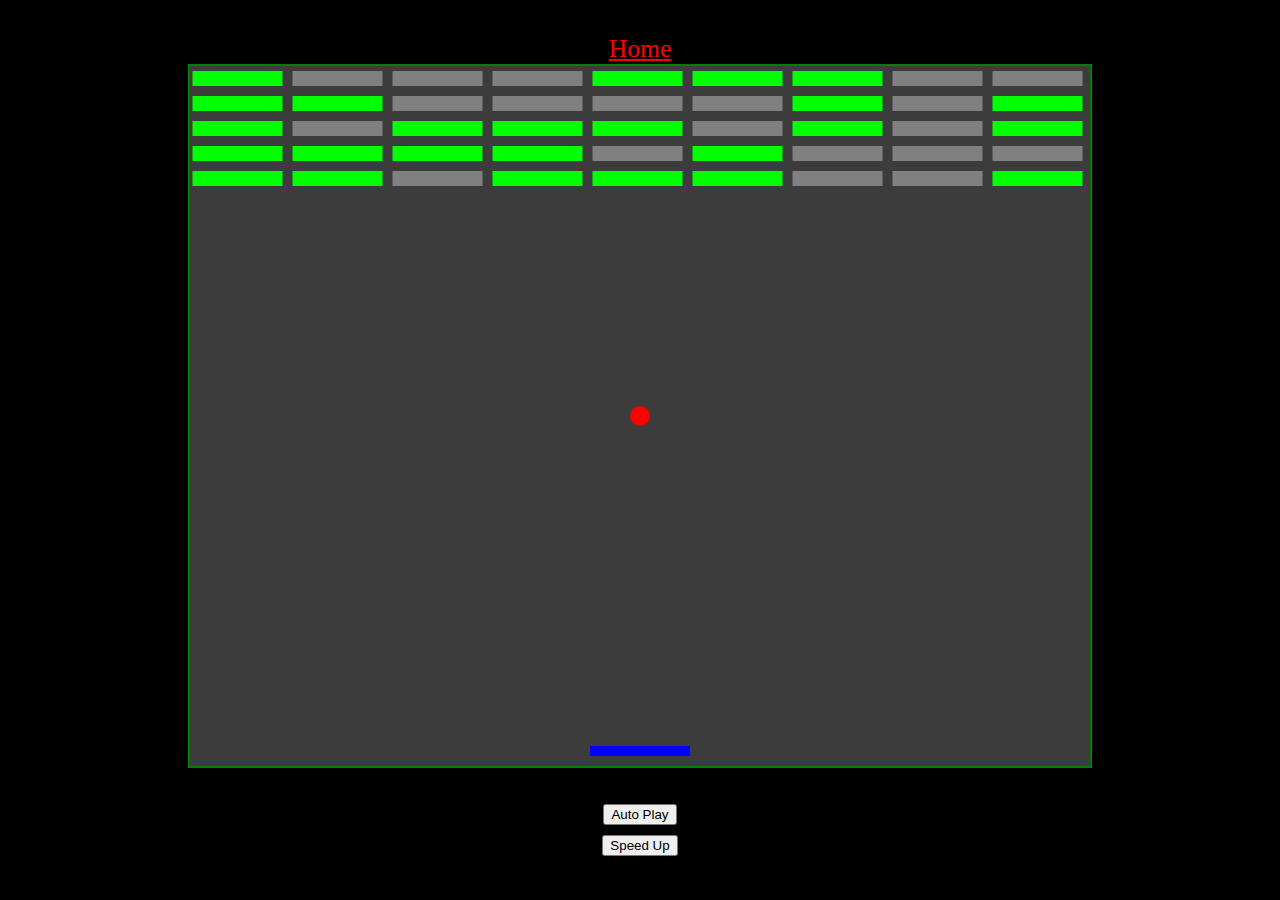
==== about.html @ 743223ff "moved website" ====
<!DOCTYPE html>
<html>

<head>
    <style>
        body {
            background-color: black;
            color: green;
            display: flex;
            flex-direction: column;
            align-items: center;
            justify-content: center;
            height: 100vh;
            margin: 0;
        }
        li {

            list-style: none;
        }
        a {
            color: red;
            font-size: 2vw;
        }
        a:hover {
            color: green;
        }

        canvas {
            border: 2px solid green;
        }

        #gameOverMessage {
            margin-bottom: 20px;
        }

        #playAgainButton {
            display: none;
        }

        #nextGameButton {
            display: none;
        }

        #autoPlayButton {
            margin-bottom: 10px;
        }

        #speedButton {
            margin-bottom: 10px;
        }

        nav {
            background-color: #53535380;
            text-align: center;
            transition: padding 0.3s, position 0, 3s;
        }

        nav ul {
            list-style-type: none;
            padding: 0.3%;
            font-size: 1vw;
        }

        nav li {
            display: inline;
            margin: 0 20px;
        }

        nav a {
            text-decoration: none;
            color: #ffffffba;
            font-weight: bold;
        }

        nav li:hover a {
            color: #ff4800a0;
            transition: color 0.7s ease;
        }
    </style>
</head>

<body>

    <li><a href="Agile.html">Home</a></li>

    <canvas id="gameCanvas" width="900" height="700"></canvas>
    <p id="gameOverMessage"></p>
    <button id="playAgainButton" onclick="resetGame()">Play Again</button>
    <button id="nextGameButton" onclick="startNextGame()" style="display: none;">Next Game</button>
    <button id="autoPlayButton" onclick="toggleAutoPlay()">Auto Play</button>
    <button id="speedButton" onclick="toggleSpeed()">Speed Up</button>

    <script>
        const canvas = document.getElementById('gameCanvas');
        const context = canvas.getContext('2d');
        const gameOverMessage = document.getElementById('gameOverMessage');
        const playAgainButton = document.getElementById('playAgainButton');
        const nextGameButton = document.getElementById('nextGameButton');
        const autoPlayButton = document.getElementById('autoPlayButton');
        const speedButton = document.getElementById('speedButton');

        const tableColor = '#3c3c3c';
        const puckColor = '#ff0000';
        const greenPuckColor = '#00ff00';
        const paddleColor = '#0000ff';

        const tableWidth = 900;
        const tableHeight = 700;

        const paddleWidth = 100;
        const paddleHeight = 10;

        let pucks = [];

        let puckX = tableWidth / 2;
        let puckY = tableHeight / 2;
        let puckSpeedX = 5;
        let puckSpeedY = 5;
        let gameStarted = false;

        let paddleX = tableWidth / 2 - paddleWidth / 2;
        let paddleY = tableHeight - 2 * paddleHeight;

        const brickWidth = 100;
        const brickHeight = 20;
        const bricks = [];

        let autoPlay = false;
        let speedUp = false;
        let maxSpeed = 15;
        let intervalId;

        canvas.addEventListener('mousemove', (event) => {
            if (!autoPlay) {
                paddleX = event.clientX - canvas.getBoundingClientRect().left - paddleWidth / 2;
            }
        });

        function toggleAutoPlay() {
            autoPlay = !autoPlay;
            if (autoPlay) {
                autoPlayButton.textContent = 'Manual Play';
                intervalId = setInterval(() => {
                    paddleX = puckX - paddleWidth / 2;
                    if (bricks.every((brick) => brick.broken)) {
                        startNextGame();
                        speedUp();
                    }
                }, 10);
            } else {
                autoPlayButton.textContent = 'Auto Play';
                clearInterval(intervalId);
            }
        }

        function toggleSpeed() {
            if (speedUp) {
                puckSpeedX = 5;
                puckSpeedY = 5;
                speedButton.textContent = 'Speed Up';
            } else {
                puckSpeedX = 15;
                puckSpeedY = 15;
                speedButton.textContent = 'Slow Down';
            }
            speedUp = !speedUp;
        }

        function generateBrickGrid(rows, columns) {
            const brickWidthWithPadding = 95;
            const brickHeightWithPadding = 20;
            const padding = 5;

            const totalGridWidth = columns * (brickWidthWithPadding + padding) - padding;
            const initialX = (tableWidth - totalGridWidth) / 2;
            const initialY = 5;

            for (let i = 0; i < rows; i++) {
                for (let j = 0; j < columns; j++) {
                    const brickX = initialX + j * (brickWidthWithPadding + padding);
                    const brickY = initialY + i * (brickHeightWithPadding + padding);

                    // Randomly select color for the brick
                    let brickColor = "#808080";
                    const randomValue = Math.random();
                    if (randomValue < 0.5) {
                        brickColor = "#00ff00";
                    } else if (randomValue < 0.4) {
                        brickColor = "#ff0000";
                    }

                    bricks.push({
                        x: brickX,
                        y: brickY,
                        width: brickWidthWithPadding - padding,
                        height: brickHeightWithPadding - padding,
                        broken: false,
                        color: brickColor,
                    });
                }
            }
        }

        function resetBricks() {
            bricks.length = 0;
            generateBrickGrid(5, 9);
        }

        resetBricks();

        function draw() {
            context.fillStyle = tableColor;
            context.fillRect(0, 0, tableWidth, tableHeight);

            if (gameStarted) {
                puckX += puckSpeedX;
                puckY += puckSpeedY;

                pucks.forEach((puck) => {
                    puck.x += puck.speedX;
                    puck.y += puck.speedY;
                });
            }

            context.fillStyle = puckColor;
            context.beginPath();
            context.arc(puckX, puckY, 10, 0, 2 * Math.PI);
            context.fill();

            context.fillStyle = paddleColor;
            context.fillRect(paddleX, paddleY, paddleWidth, paddleHeight);

            bricks.forEach((brick) => {
                if (!brick.broken) {
                    context.fillStyle = brick.color;
                    context.fillRect(brick.x, brick.y, brick.width, brick.height);
                }
            });

            pucks.forEach((puck) => {
                context.fillStyle = greenPuckColor;
                context.beginPath();
                context.arc(puck.x, puck.y, 10, 0, 2 * Math.PI);
                context.fill();
            });

            if (puckY + 10 >= tableHeight) {
                gameOver();
            }

            if (puckY <= 0) {
                puckSpeedY = -puckSpeedY;
            }

            if (puckX <= 0 || puckX >= tableWidth) {
                puckSpeedX = -puckSpeedX;
            }

            if (
                puckY + 10 >= paddleY &&
                puckX >= paddleX &&
                puckX <= paddleX + paddleWidth
            ) {
                puckSpeedY = -puckSpeedY;
            }

            bricks.forEach((brick) => {
                if (!brick.broken) {
                    if (
                        puckY - 10 <= brick.y + brick.height &&
                        puckY - 10 >= brick.y &&
                        puckX >= brick.x &&
                        puckX <= brick.x + brick.width
                    ) {
                        puckSpeedY = -puckSpeedY;
                        if (brick.color === "#ff0000") {
                            brick.color = "#808080";
                        } else if (brick.color === "#00ff00") {
                            let newPuck = {
                                x: brick.x + brick.width / 2,
                                y: brick.y + brick.height + 10,
                                speedX: Math.random() * 6 - 3,
                                speedY: Math.random() * 6,
                            };
                            pucks.push(newPuck);
                            brick.broken = true;
                        } else {
                            brick.broken = true;
                        }

                        if (bricks.every((brick) => brick.broken)) {
                            gameStarted = false;
                            nextGameButton.style.display = 'block';
                        }
                    }
                }
            });

            pucks.forEach((puck) => {
                if (puck.y + 10 >= tableHeight) {
                    pucks = pucks.filter((p) => p !== puck);
                }

                if (puck.x <= 0 || puck.x >= tableWidth) {
                    puck.speedX = -puck.speedX;
                }

                if (
                    puck.y + 10 >= paddleY &&
                    puck.x >= paddleX &&
                    puck.x <= paddleX + paddleWidth
                ) {
                    puck.speedY = -puck.speedY;
                }

                bricks.forEach((brick) => {
                    if (!brick.broken) {
                        if (
                            puck.y - 10 <= brick.y + brick.height &&
                            puck.y - 10 >= brick.y &&
                            puck.x >= brick.x &&
                            puck.x <= brick.x + brick.width
                        ) {
                            puck.speedY = -puck.speedY;
                            if (brick.color === "#ff0000") {
                                brick.color = "#808080";
                            } else if (brick.color === "#00ff00") {
                                let newPuck = {
                                    x: brick.x + brick.width / 2,
                                    y: brick.y + brick.height + 10,
                                    speedX: Math.random() * 6 - 3,
                                    speedY: Math.random() * 6,
                                };
                                pucks.push(newPuck);
                                brick.broken = true;
                            } else {
                                brick.broken = true;
                            }

                            if (bricks.every((brick) => brick.broken)) {
                                gameStarted = false;
                                nextGameButton.style.display = 'block';
                            }
                        }
                    }
                });
            });

            requestAnimationFrame(draw);
        }

        function gameOver() {
            context.clearRect(0, 0, tableWidth, tableHeight);
            gameOverMessage.textContent = 'Game Over';
            playAgainButton.style.display = 'block';
        }

        function startNextGame() {
            bricks.length = 0;
            generateBrickGrid(5, 9);
            gameOverMessage.textContent = '';
            playAgainButton.style.display = 'none';
            nextGameButton.style.display = 'none';
            puckX = tableWidth / 2;
            puckY = tableHeight / 2;
            puckSpeedX = 5;
            puckSpeedY = 5;
            pucks = [];
            gameStarted = true;
        }

        function resetGame() {
            bricks.length = 0;
            generateBrickGrid(5, 9);
            gameOverMessage.textContent = '';
            playAgainButton.style.display = 'none';
            nextGameButton.style.display = 'none';
            puckX = tableWidth / 2;
            puckY = tableHeight / 2;
            puckSpeedX = 5;
            puckSpeedY = 5;
            pucks = [];
            gameStarted = false;
        }

        canvas.addEventListener('click', function () {
            if (!gameStarted) {
                gameStarted = true;
            }
        });

        draw();
    </script>
</body>

</html>
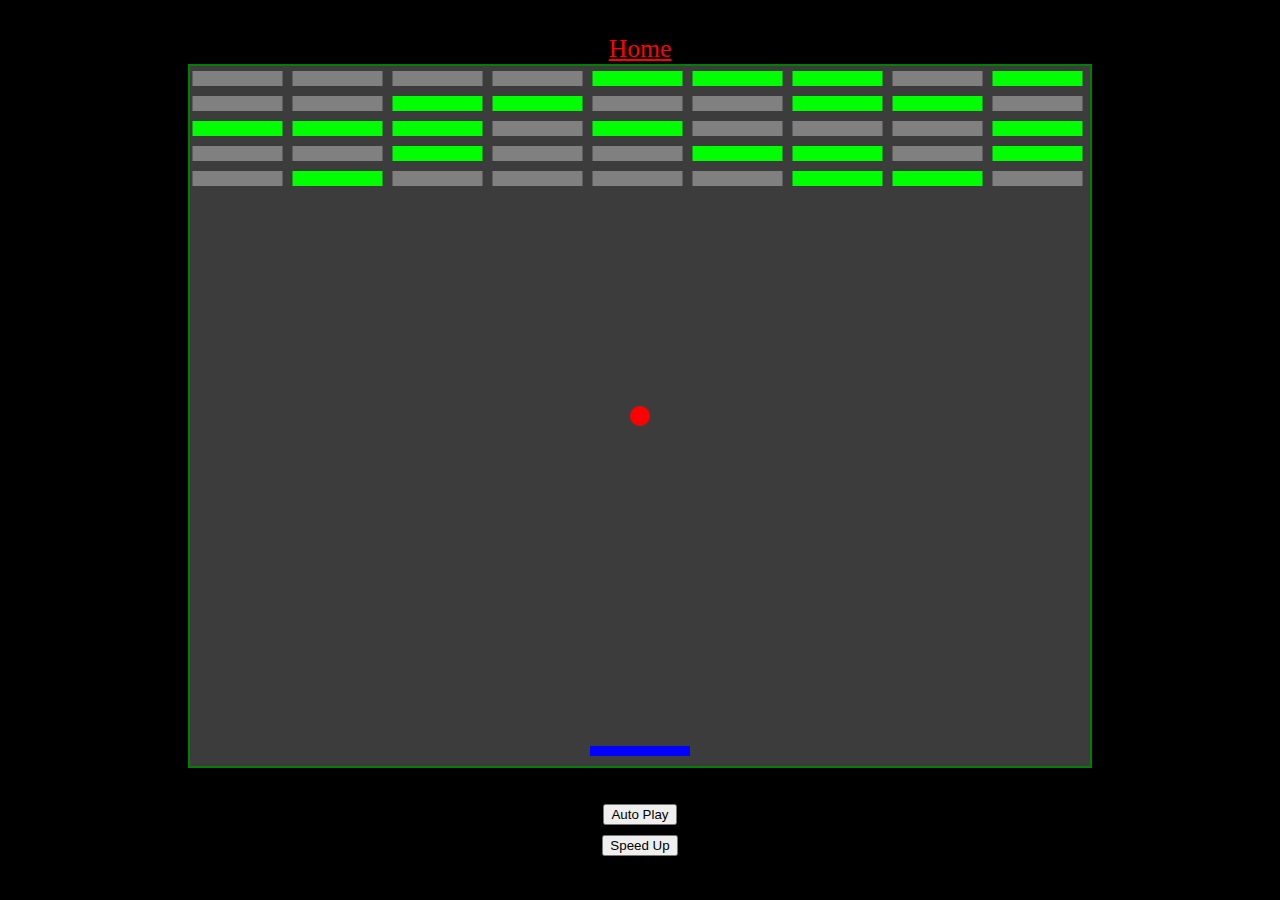
==== commit ff87bb8f: "Initial commit" ====
--- a/about.html
+++ b/about.html
@@ -114,8 +114,8 @@
 
         let puckX = tableWidth / 2;
         let puckY = tableHeight / 2;
-        let puckSpeedX = 5;
-        let puckSpeedY = 5;
+        let puckSpeedX = 4;
+        let puckSpeedY = 4;
         let gameStarted = false;
 
         let paddleX = tableWidth / 2 - paddleWidth / 2;
